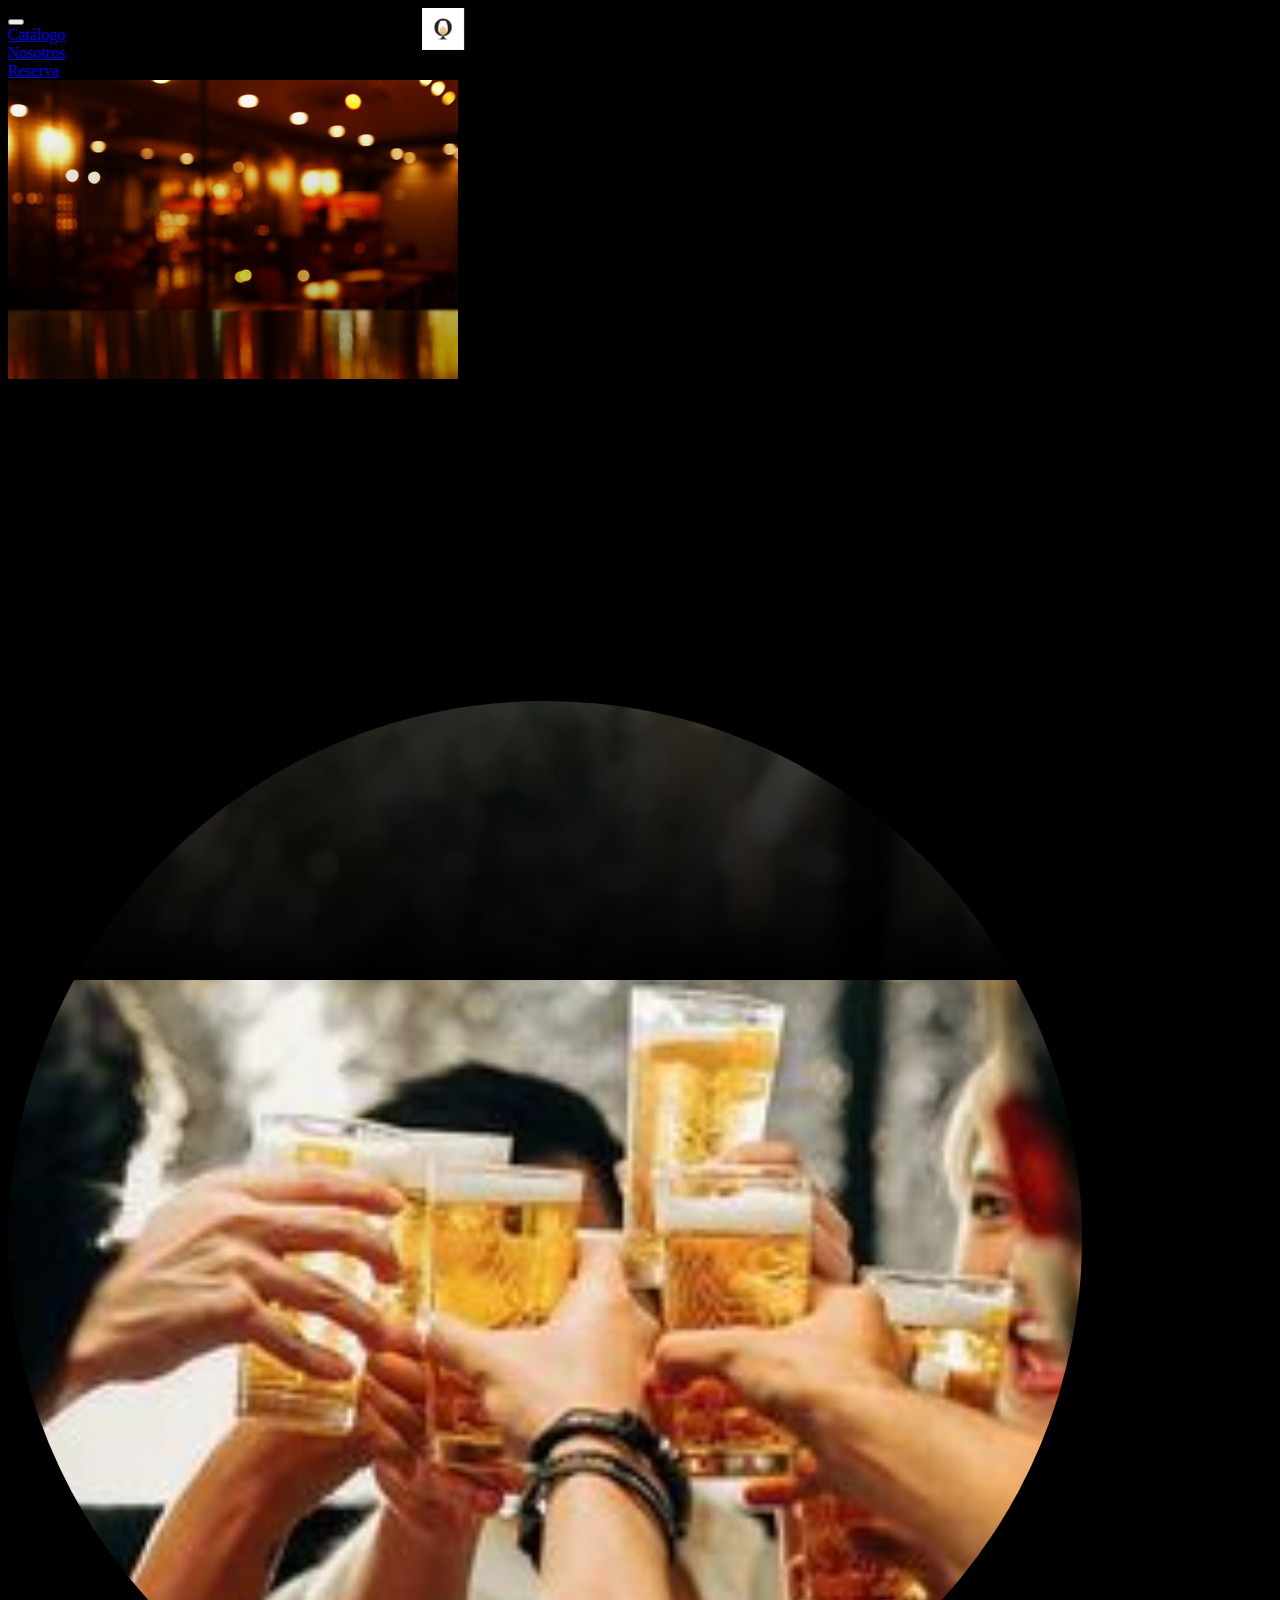
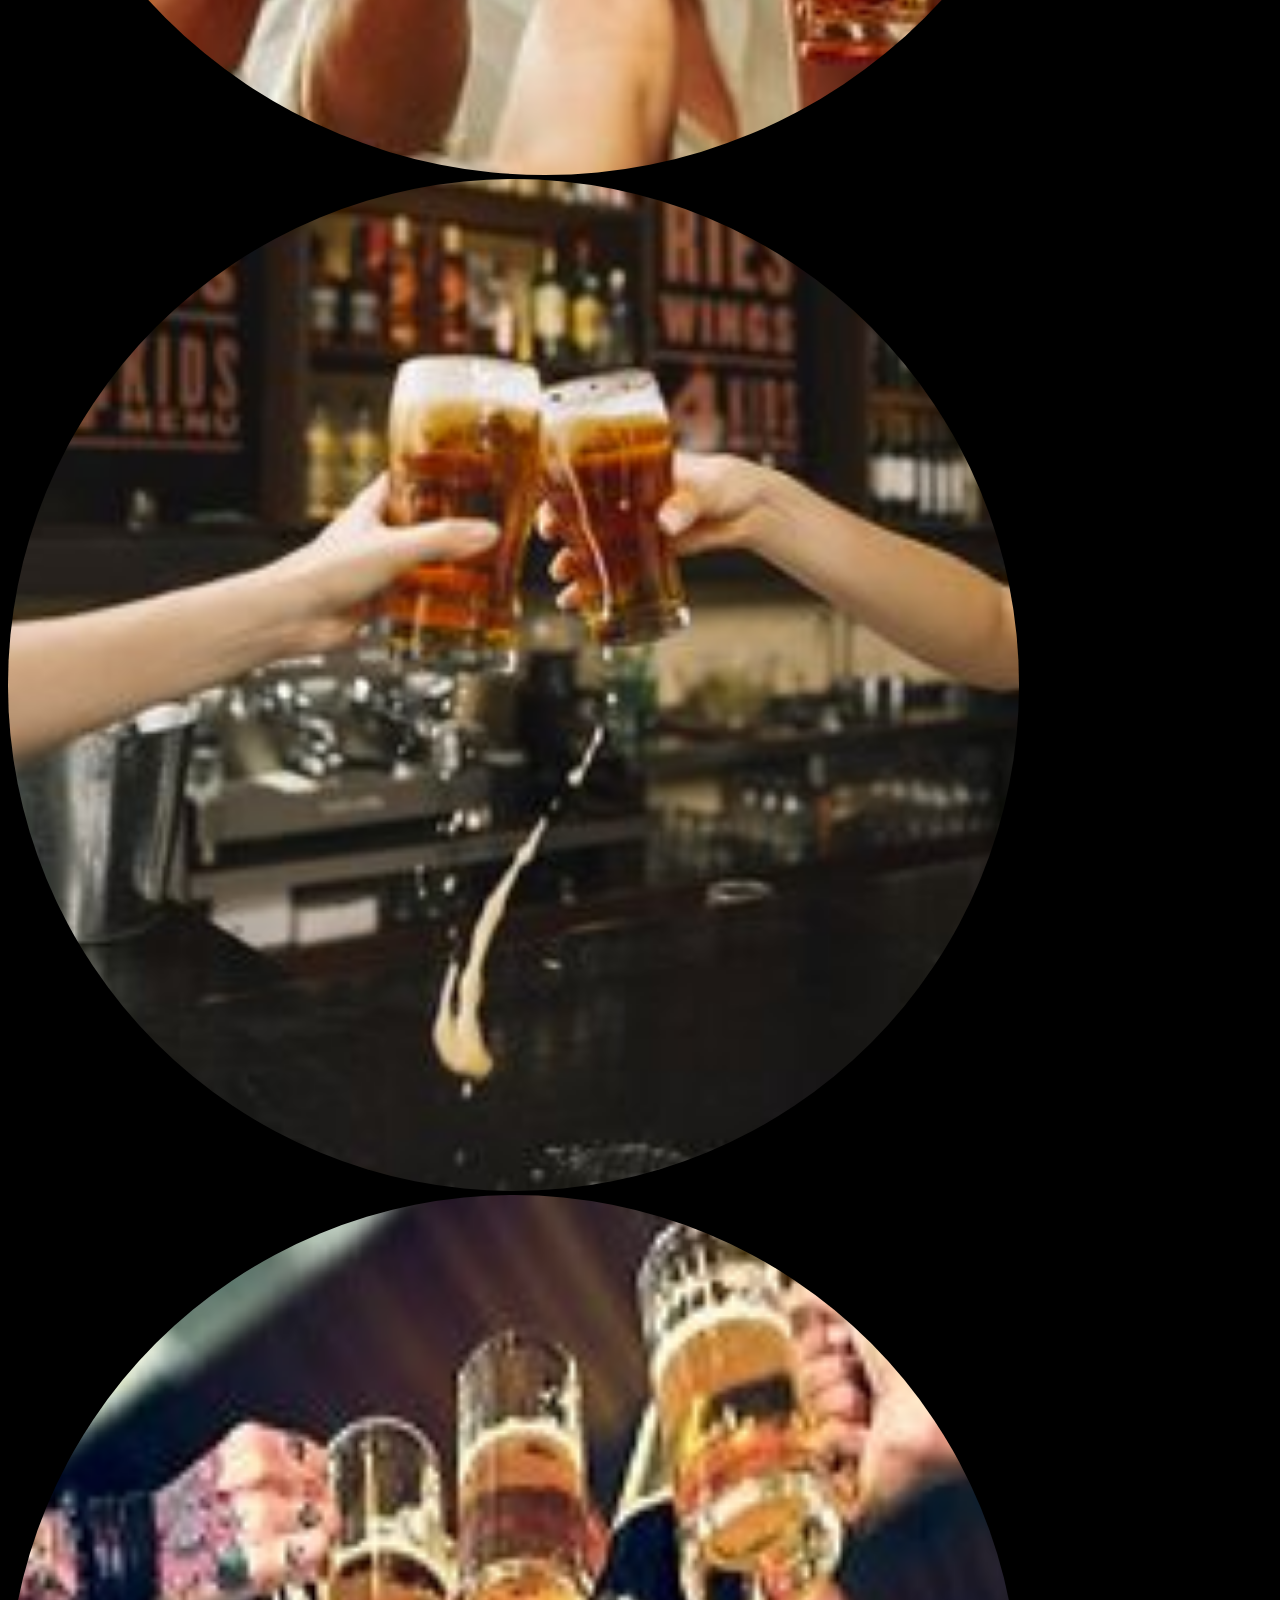
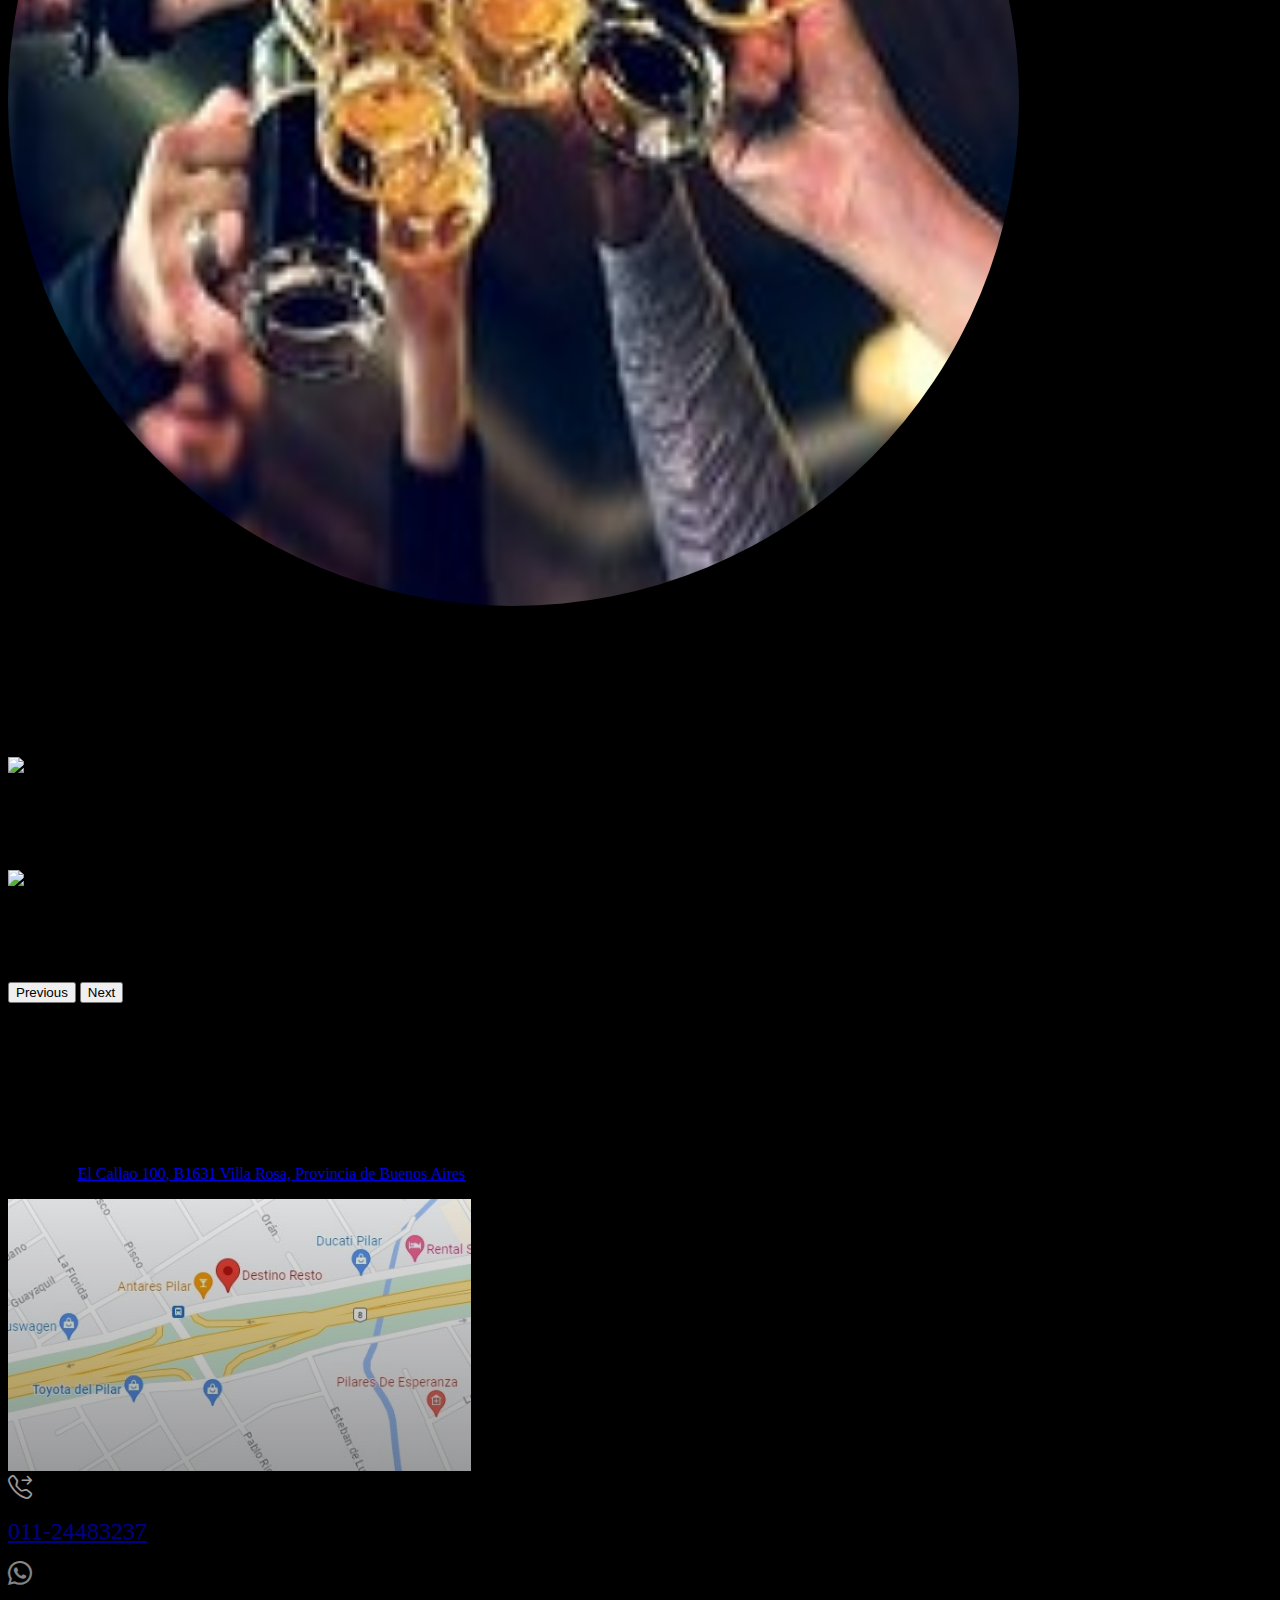
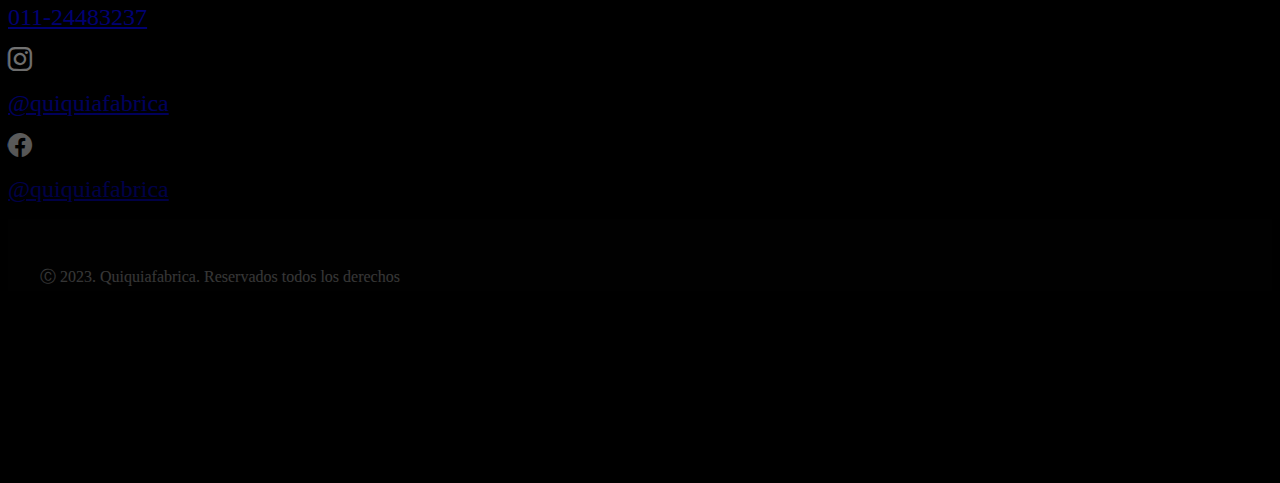
==== nosotros.html @ d484ccad "Add files via upload" ====
<!doctype html>
<html lang="en">
  <head>
    <meta charset="utf-8">
    <meta name="viewport" content="width=device-width, initial-scale=1">
    <title>Quiquia</title>
    <link href="https://cdn.jsdelivr.net/npm/bootstrap@5.3.1/dist/css/bootstrap.min.css" rel="stylesheet" 
    integrity="sha384-4bw+/aepP/YC94hEpVNVgiZdgIC5+VKNBQNGCHeKRQN+PtmoHDEXuppvnDJzQIu9" crossorigin="anonymous">
    <link rel="stylesheet" href="https://cdn.jsdelivr.net/npm/bootstrap-icons@1.10.5/font/bootstrap-icons.css">
    <link href="estilos.css" rel="stylesheet">
    <style>
        img.img-fluid.rounded-start {
            height: 17rem;
        }
    </style>
  </head>
  <body>
        <header data-bs-theme="dark">
                <nav class="navbar navbar-expand-md navbar-light navbar-transparent  fixed-top transp">
                    <div class="container-fluid">
                    <a class="navbar-brand" href="index.html" ><img class="Quiquia" src="QUIQUIA.png"></a>
                    <button class="navbar-toggler" type="button" data-bs-toggle="collapse" data-bs-target="#navbarCollapse" aria-controls="navbarCollapse" aria-expanded="false" aria-label="Toggle navigation">
                        <span class="navbar-toggler-icon" style="
                                --bs-navbar-toggler-icon-bg: url(
                                &quot;data:image/svg+xml,%3csvg xmlns='http://www.w3.org/2000/svg' viewBox='0 0 30 30'%3e%3cpath stroke='rgba%280, 0, 0, 029' stroke-linecap='round' stroke-miterlimit='10' stroke-width='2' d='M4 7h22M4 15h22M4 23h22'/%3e%3c/svg%3e&quot;);
                        "></span>
                    </button>
                    <div class="collapse navbar-collapse" id="navbarCollapse">
                        <ul class="navbar-nav me-auto mb-2 mb-md-0">
                            <li class="nav-item">
                                <a id="home-link" class="nav-link " aria-current="page" href="catalogo.html">Catálogo</a>
                            </li>
                            <li class="nav-item">
                                <a class="nav-link active" href="#">Nosotros</a>
                            </li>
                            <li class="nav-item">
                                <a class="nav-link" href="reservas.html">Reserva</a>
                            </li>
                        </ul>
                    </div>
                    </div>
                </nav>
        </header>
                
        <main>
            <div id="carouselExampleCaptions" class="carousel slide">
                <div class="carousel-indicators">
                  <button type="button" data-bs-target="#carouselExampleCaptions" data-bs-slide-to="0" class="active" aria-current="true" aria-label="Slide 1"></button>
                  <button type="button" data-bs-target="#carouselExampleCaptions" data-bs-slide-to="1" aria-label="Slide 2"></button>
                  <button type="button" data-bs-target="#carouselExampleCaptions" data-bs-slide-to="2" aria-label="Slide 3"></button>
                </div>
                <div class="carousel-inner">
                  <div class="carousel-item active">
                      <div class="dimg2"></div>
                    <img src="LUZFONDO.jpg" class="d-block w-100" alt="...">
                    <div class="carousel-caption d-none d-md-block quiquia3">
                      <h1 class="text-center titlle1 mt-2">NOSOTROS</h1>
                        <h5 class="mb-2 subtitle1">QUIQUIA FABRICA</h5>
                        <div class="row mt-6">
                            <div class="col-6">
                                <div class="row">
                                    <div class="col-6 d-flex justify-content-center  lign-items-center">                                    
                                        <img class="img-nos" src="Amigo_birra.png">
                                    </div>
                                    <div class="col-6">                                    
                                        <img class="img-nos1 mb-4" src="chocandobirra.jpg">                                    
                                        <img class="img-nos1" src="otrasbirras.jpg">
                                    </div>
                                </div>
                            </div>
                            <div class="col-6">
                                <h3 class="text-center">NUESTRA HISTORIA</h3>
                                <p>La esencia de Quiquia siempre fue combinar espacios de ambientes cerrados con patios y espacios verdes para disfrutar de la naturaleza. Así, el primer año y medio de vida abrieron sus puertas en un predio enorme en el centro de Pilar; y desde principios de 2018 se mudaron dentro de la misma zona, a un nuevo refugio que respeta las mismas características. El bar propone una galería techada al frente, un ambiente cerrado enorme, y un patio bien grande para que disfrutes del aire libre. Vas a encontrar tablones, mesas altas, lugarcitos para todos los gustos y aptos para ir con pareja o amigos. Con luces cálidas y buena música sonando de fondo, y varios cuadros y murales bien coloridos, el lugar te invita a que te sientes y disfrutes del momento.</p>
                            </div>
                        </div>
                    </div>
                  </div>
                  <div class="carousel-item">
                    <img src="..." class="d-block w-100" alt="...">
                    <div class="carousel-caption d-none d-md-block">
                      <h5>Second slide label</h5>
                      <p>Some representative placeholder content for the second slide.</p>
                    </div>
                  </div>
                  <div class="carousel-item">
                      <div class="dimg1"></div>
                    <img src="..." class="d-block w-100" alt="...">
                    <div class="carousel-caption d-none d-md-block">
                      <h5>Third slide label</h5>
                      <p>Some representative placeholder content for the third slide.</p>
                    </div>
                  </div>
                </div>
                <button class="carousel-control-prev-home d-none" type="button" data-bs-target="#carouselExampleCaptions" data-bs-slide="prev">
                  <span class="carousel-control-prev-icon" aria-hidden="true"></span>
                  <span class="visually-hidden">Previous</span>
                </button>
                <button class="carousel-control-next-home d-none" type="button" data-bs-target="#carouselExampleCaptions" data-bs-slide="next">
                  <span class="carousel-control-next-icon" aria-hidden="true"></span>
                  <span class="visually-hidden">Next</span>
                </button>
              </div>
              <div class="dimg3"></div>
            <div class="container-fluid img-bg">                
                <div class="row">
                    <div class="col-sm-6 d-flex align-items-center">
                        <p class="text-center text-white w-80">Quiquia abrió sus puertas como bar y fábrica en Pilar en 2016, pero nace como concepto mucho tiempo atrás, cuando dos hermanos y amigos aún hacían birra como homebrewers. La amistad, las buenas birras, y la responsabilidad por entregar productos de calidad los unieron e hicieron que transformaran este hobbie en un trabajo.</p>                     
                    </div>
                    <div class="col-sm-6">
                        <h2 class="mb-5 text-center lato l_b900">Contacto</h2>
                        <h4 class="mb-5 text-center lato l_b700">Ubicación</h4>
                        <p>Ubicación <a href="https://www.google.com/maps/place/Destino+Resto/@-34.4445012,-58.8799591,16z/data=!4m6!3m5!1s0x95bc9cfea586502d:0xfb1a636142e5817e!8m2!3d-34.4441552!4d-58.8797996!16s%2Fg%2F11f53rl9rq?entry=ttu" target="_blank">El Callao 100, B1631 Villa Rosa, Provincia de Buenos Aires</a></p>
                        <img src="ubicacion.jpeg" class="img-fluid rounded-start" alt="...">
                        <div class="row mt-5">
                            <div class="col-sm-1">
                                <i class="bi bi-telephone-forward "></i>
                            </div>
                            <div class="col-sm-11">
                                <p><a href="#" class="link-light link-offset-2 link-underline-opacity-25 link-underline-opacity-100-hover">011-24483237</a></p>
                            </div>
                        </div>
                        <div class="row">
                            <div class="col-sm-1">
                                <i class="bi bi-whatsapp"></i>
                            </div>
                            <div class="col-sm-11">
                                <p><a href="https://api.whatsapp.com/send?phone=541124483237" class="link-light link-offset-2 link-underline-opacity-25 link-underline-opacity-100-hover">011-24483237</a></p>
                            </div>
                        </div>
                        <div class="row">
                            <div class="col-sm-1">
                                <i class="bi bi-instagram"></i>
                            </div>
                            <div class="col-sm-11">
                                <p><a href="#" class="link-light link-offset-2 link-underline-opacity-25 link-underline-opacity-100-hover">@quiquiafabrica</a></p>
                            </div>
                        </div>
                        <div class="row  mb-5">
                            <div class="col-sm-1">
                                <i class="bi bi-facebook"></i>
                            </div>
                            <div class="col-sm-11">
                                <p><a href="#" class="link-light link-offset-2 link-underline-opacity-25 link-underline-opacity-100-hover">@quiquiafabrica</a></p>
                            </div>
                        </div>
                    </div>
                </div>
            </div>
        </main>
        <footer class="footer">
            <div class="row">
              <div class="col-12">
                <p class="text-center">Ⓒ 2023. Quiquiafabrica. Reservados todos los derechos</p>
              </div>
            </div>
          </footer>
        <script src="https://cdn.jsdelivr.net/npm/bootstrap@5.3.1/dist/js/bootstrap.bundle.min.js" integrity="sha384-HwwvtgBNo3bZJJLYd8oVXjrBZt8cqVSpeBNS5n7C8IVInixGAoxmnlMuBnhbgrkm" crossorigin="anonymous"></script>
            
    </body>
---- estilos.css ----
@import url('https://fonts.googleapis.com/css2?family=Lato:ital,wght@0,100;0,300;0,400;0,700;0,900;1,100;1,300;1,400;1,700;1,900&display=swap');
body {
    background: #000;
}
.Quiquia{    
    width: 25%;
    }
.Quiquiaa{
    width: 20%;
}
.quiquia2{
    bottom: 35% !important;
}
main {
    background-color: #000;
}
.container {margin-bottom: 1rem;margin-top: 1rem;}
.imgcard {
    width: 18rem;
    margin-left: 2rem;
}
.card.imgcard.birrarubia {
    background-image: url(birrarubia.jpg);
    width: 88%;
    height: 88%;
    background-position: 50% 50%;
    border-radius: 1rem;
}

.dimg2 {
    width: 100%;
    height: 100%;
    position: absolute;
    display: inline-block;
    background: linear-gradient(180deg, rgba(255, 255, 255, 0) 0%, #000000 100%);
}
span.carousel-control-next-icon-home {
    display: none;
}

span.carousel-control-prev-icon-home {
    display: none;
}

.carousel-indicators {
    display: none;
}
html {
    background: #000;
}
ul.navbar-nav.me-auto.mb-2.mb-md-0 {    
    display: contents;
}

div#navbarCollapse {
    justify-content: center;
}
a.navbar-brand {justify-content: center;text-align: center;display: inline-flex;margin-left: 22rem;position: fixed;max-width: 13%;}

nav.navbar.navbar-expand-md.navbar-light.navbar-transparent.fixed-top.bg-dark {
    padding: 1rem;
}
.img-container {
    position: relative;
}

.subtitle {
    position: absolute;
    top: 59%;
    left: 50%;
    transform: translate(-50%, -50%);
    padding: 10px;
    width: 22%;
    border-radius: 0rem 0rem var(--bs-card-border-radius) var(--bs-card-border-radius);
    width: 100%;
}
.sub1 {
    background-image: linear-gradient(180deg, rgb(0 0 0 / 48%) 0%, rgb(197 122 58 / 49%) 85%);
}
.sub2 {
    background-image: linear-gradient(180deg, rgb(0 0 0 / 48%) 0%, rgb(197 122 58 / 49%) 85%);
}
.sub3 {
    background-image: linear-gradient(180deg, rgb(0 0 0 / 48%) 0%, rgb(197 122 58 / 49%) 85%);
    /* margin-left: 29%; */
    /* margin-top: 5%; */
}
button.accordion-button.collapsed {
    background: transparent;
}
h2.accordion-header {
    background-color: transparent;
    background: transparent;
}

.accordion-item {
    background: transparent;
}
.accordion-button::after {
    
font-weight: 900; /* Asegura que la flecha sea visible */
    
float: right; /* Mueve la flecha hacia la derecha */
    
transition: transform 0.3s ease-in-out; /* Agrega una transición suave para la rotación */
    
color: #fff !important;
    
background-image: none;
    
text-align: center;
    
width: 0px !important;
    
display: none;
  }

::after {}
  .accordion-button[aria-expanded="true"]::after {
    transform: rotate(180deg);
  }

  h2.accordion-header {
    font-weight: bolder;
    color: #fff;
    text-align: center;
    justify-content: center;
}

button.accordion-button.text-center.text-ligth.collapsed {
    color: #fff;
    text-align: center !important;
    justify-content: center;
    /* padding: 0; */
}

::after {
    color: #fff;
}

button.accordion-button.text-center.text-ligth {
    background: transparent;
    color: #fff;
    text-align: center;
    justify-content: center;
}
button.accordion-button {
    font-size: 1.5rem;
    font-weight: 700;
}

.accordion-body {
    color: #fff;
}
img.card-img-top.mx-auto.d-block.lup3 {
    width: 2.5em;
}

h1.graduacion {
    text-align: end;
    font-size: 2.2rem;
    font-weight: 800;
}
i.bi.bi-plus-circle.text-center {
    font-size: 2rem;
}
h1.graduacion.dos-a {
    text-align: center !important;
}
.mt-6 {margin-top:6rem !important}

.quiquia3{
    bottom: 25% !important;
}
/* catalogo*/
.card-body.catalogo {
    background-color: #f2d3af;    
    height: 9rem;
}

i.bi {
    color: #fff;
    font-size: 1.5rem;
}

a.link-light.link-offset-2.link-underline-opacity-25.link-underline-opacity-100-hover {
    font-size: 1.5rem;
}

.lato {
    font-family: 'Lato', sans-serif;
}
.l_b700 {
    font-weight: 700;
}

.l_b900 {
    font-weight: 900;
}

.catalogos {
    transition: transform 0.3s;
}

.catalogos:hover {
    transform: scale(1.1);
}

.card-img-top-c{
    height: 25rem;
}
.border1 {
    border-radius: 2rem !important;
}

.border3 {
    border-radius: 0 0 2rem 2rem !important;
}

.border2 {
    border-radius: 2rem 2rem 0 0;
}
.footer {
    background: #ffffff05;
    color: #fff;
    padding: 2rem;
}

.transp {background: #0006;}
img.img-nos {
    border-radius: 50%;
    width: 85%;
    height: 55%;
    margin-top: 4rem;
}
img.img-nos1 {
    border-radius: 50%;
    width: 80%;
}
h1.text-center.titlle1 {
    font-size: 3.5rem;
    font-family: 'Lato';
    font-weight: bold;
}
.img-bg {
    background-image: URL(Lucescalidas.png);
    background-repeat: no-repeat;
    background-size: cover;
}
.dimg3 {
    width: 100%;
    height: 120%;
    position: absolute;
    display: inline-block;
    background: linear-gradient(180deg, rgba(255, 255, 255, 0) 10%, #000000 100%);
}
/*Media*/
@media (max-width: 767px) {
    .col-4-home{
        width: 100% !important;

    }
    .card.imgcard {
        width: auto;
        margin-left: auto;
        margin-bottom: 1rem;
    }
    img.Quiquia {
        width: 80%;
    }
    .carousel-caption.d-none.d-md-block.quiquia2 {
        display: block !important;
        top: 5rem;
    }

    /* catalogo*/
    .catalogos {
        width: 60%;
        margin-left: auto;
        margin-right: auto;
        margin-bottom: 1.5rem;
    }
    .card-body.catalogo {
        background-color: #f2d3af;    
        height: 12rem;
    }
    /**/
    .col-sm-11{
        width:91.66666667%            
    }
    .col-sm-1{
        width:8.33333333%
    }
    
}
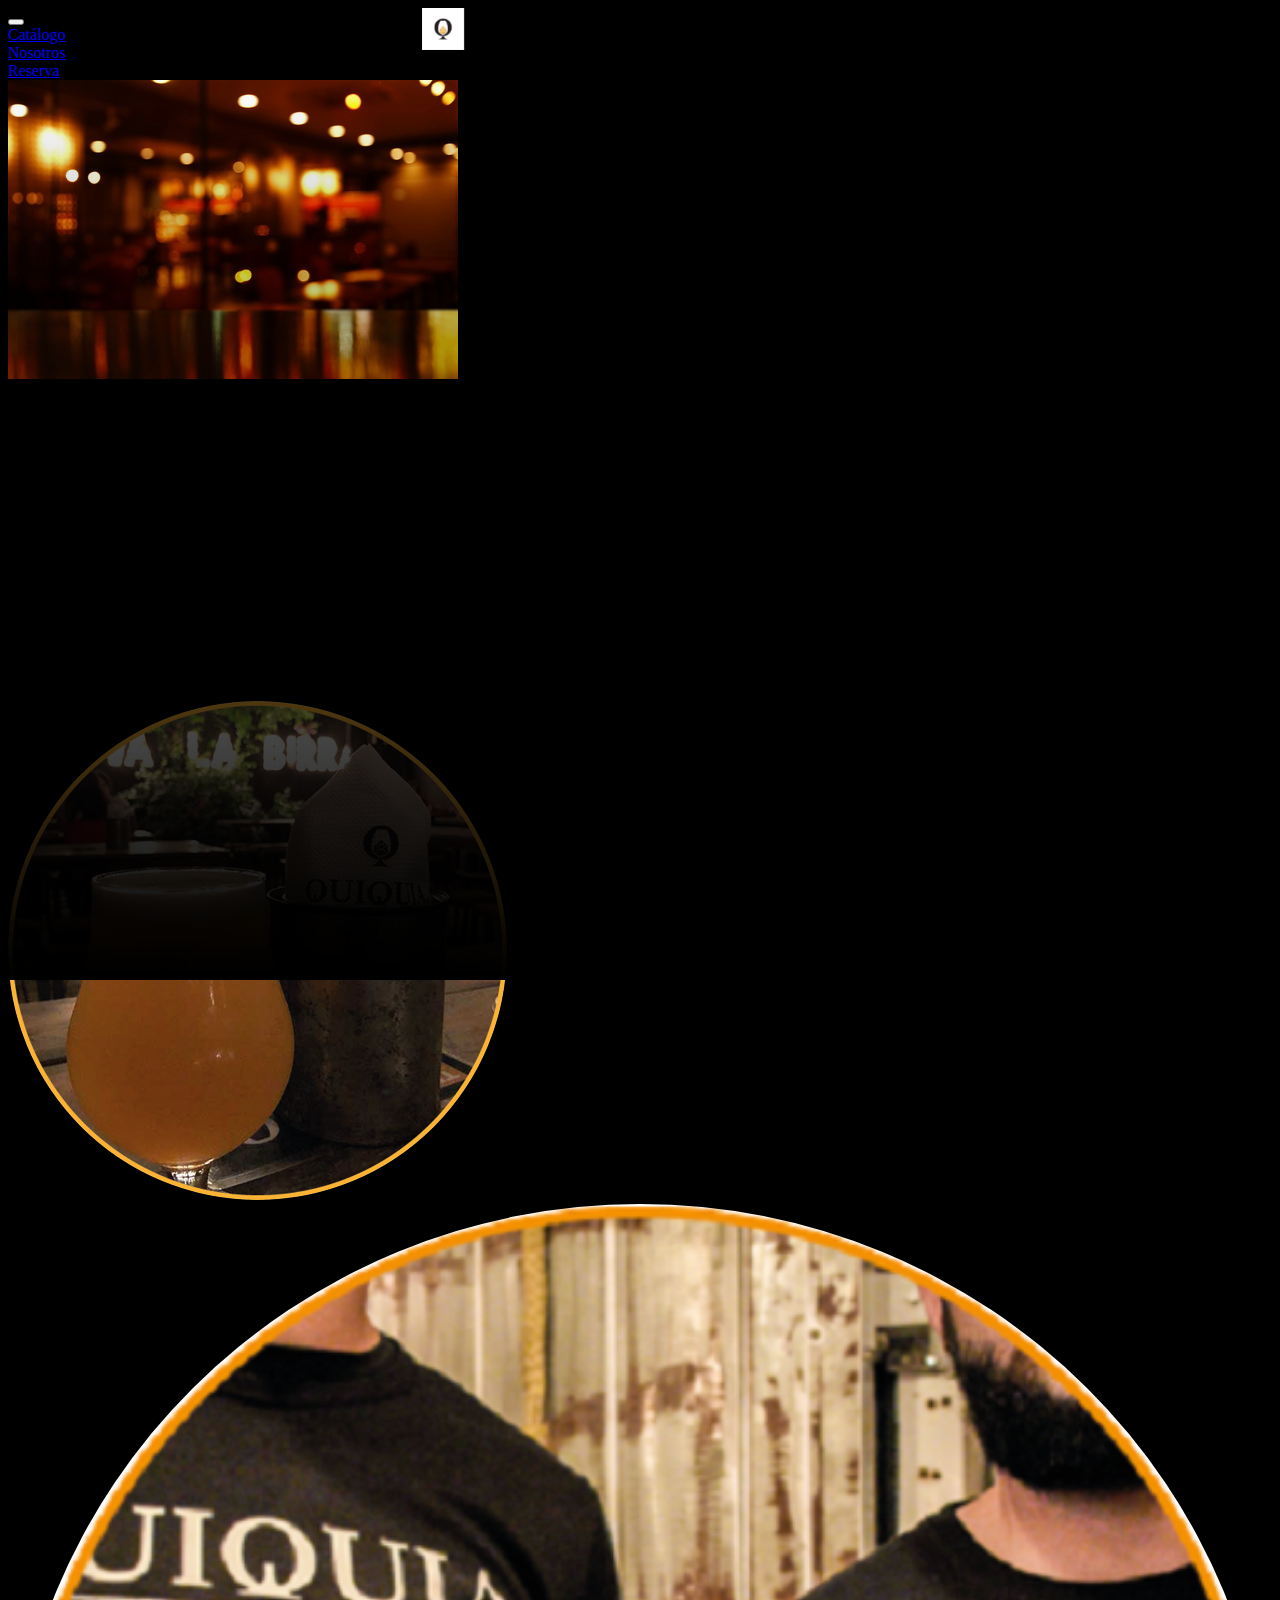
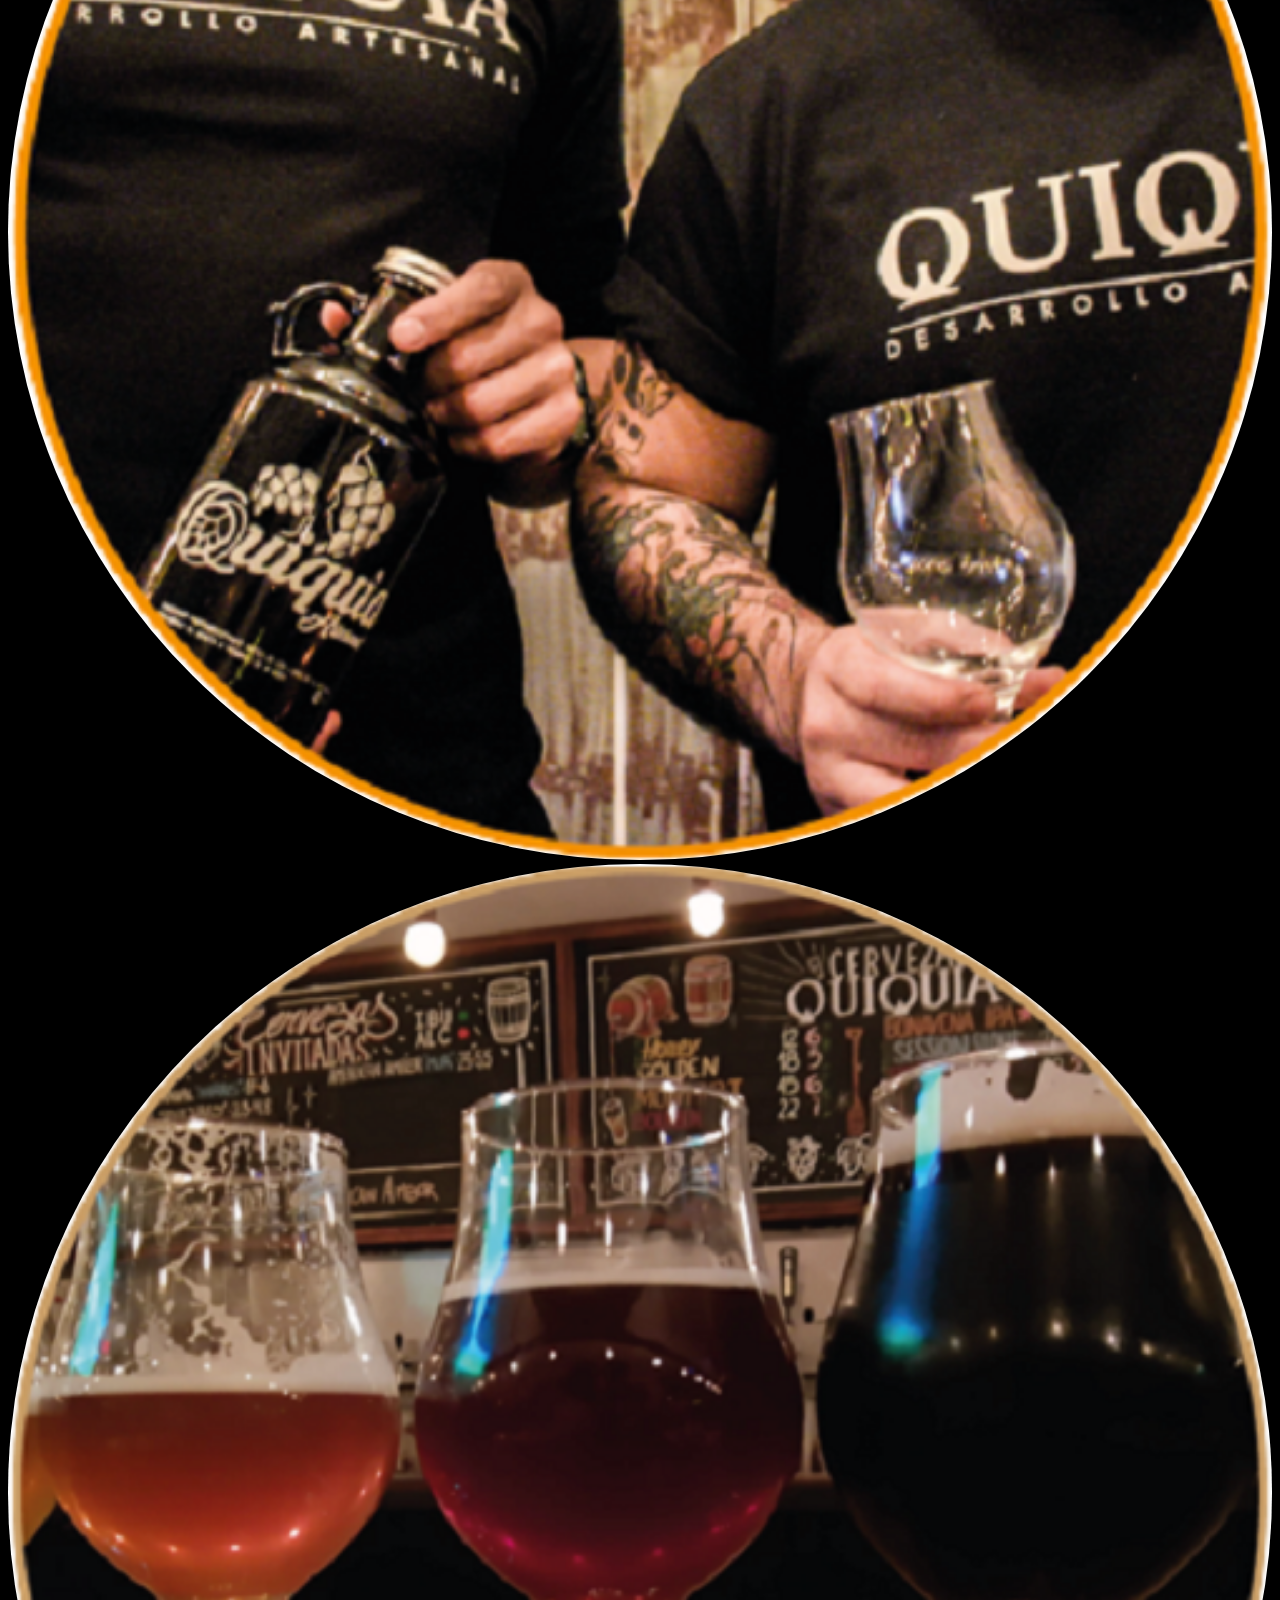
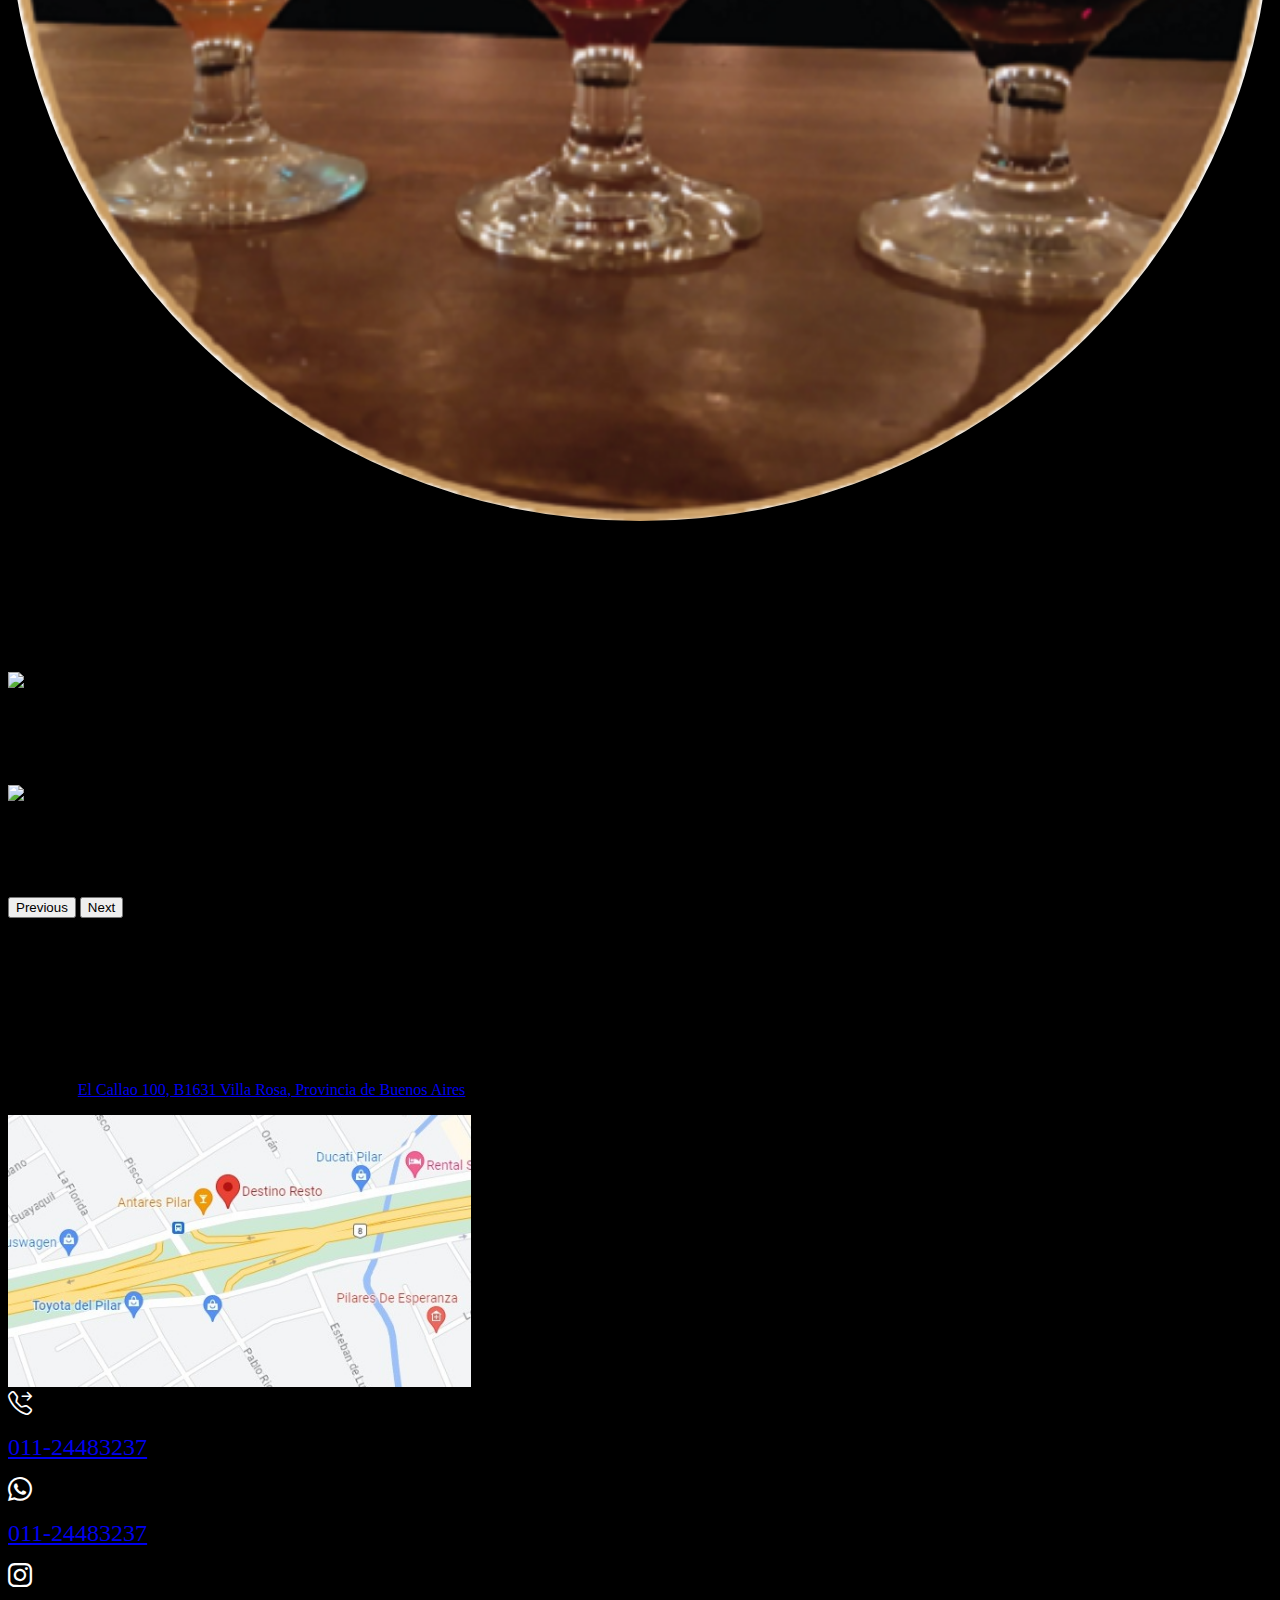
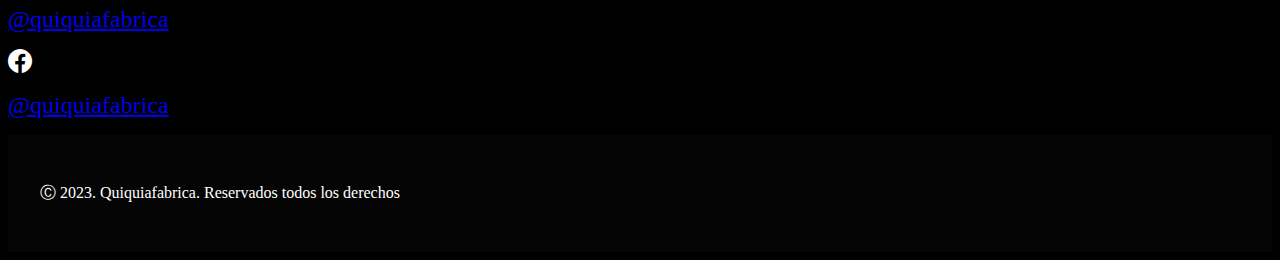
==== commit ca6b1330: "Add files via upload" ====
--- a/nosotros.html
+++ b/nosotros.html
@@ -60,11 +60,11 @@
                             <div class="col-6">
                                 <div class="row">
                                     <div class="col-6 d-flex justify-content-center  lign-items-center">                                    
-                                        <img class="img-nos" src="Amigo_birra.png">
+                                        <img class="img-nos" src="vivabirra.png">
                                     </div>
                                     <div class="col-6">                                    
-                                        <img class="img-nos1 mb-4" src="chocandobirra.jpg">                                    
-                                        <img class="img-nos1" src="otrasbirras.jpg">
+                                        <img class="img-nos1 mb-4" src="hermanosqui.png">                                    
+                                        <img class="img-nos1" src="3birra.png">
                                     </div>
                                 </div>
                             </div>
@@ -100,7 +100,7 @@
                   <span class="visually-hidden">Next</span>
                 </button>
               </div>
-              <div class="dimg3"></div>
+              
             <div class="container-fluid img-bg">                
                 <div class="row">
                     <div class="col-sm-6 d-flex align-items-center">
--- a/estilos.css
+++ b/estilos.css
@@ -228,25 +228,19 @@
 
 .transp {background: #0006;}
 img.img-nos {
-    border-radius: 50%;
-    width: 85%;
-    height: 55%;
+    border-radius: 50%;    
     margin-top: 4rem;
 }
 img.img-nos1 {
     border-radius: 50%;
-    width: 80%;
+    width: 100%;
 }
 h1.text-center.titlle1 {
     font-size: 3.5rem;
     font-family: 'Lato';
     font-weight: bold;
 }
-.img-bg {
-    background-image: URL(Lucescalidas.png);
-    background-repeat: no-repeat;
-    background-size: cover;
-}
+
 .dimg3 {
     width: 100%;
     height: 120%;
@@ -254,6 +248,21 @@
     display: inline-block;
     background: linear-gradient(180deg, rgba(255, 255, 255, 0) 10%, #000000 100%);
 }
+
+html.img_bg_img {
+    background: none !important;
+    background-image: url(quiquia2.jpg) !important;
+    background-repeat: no-repeat !important;
+    background-size: cover !important;
+}
+
+body.img_bg {
+    background: transparent !important;
+}
+
+main.mt-6.img_bg {
+    background: transparent !important;
+}
 /*Media*/
 @media (max-width: 767px) {
     .col-4-home{
